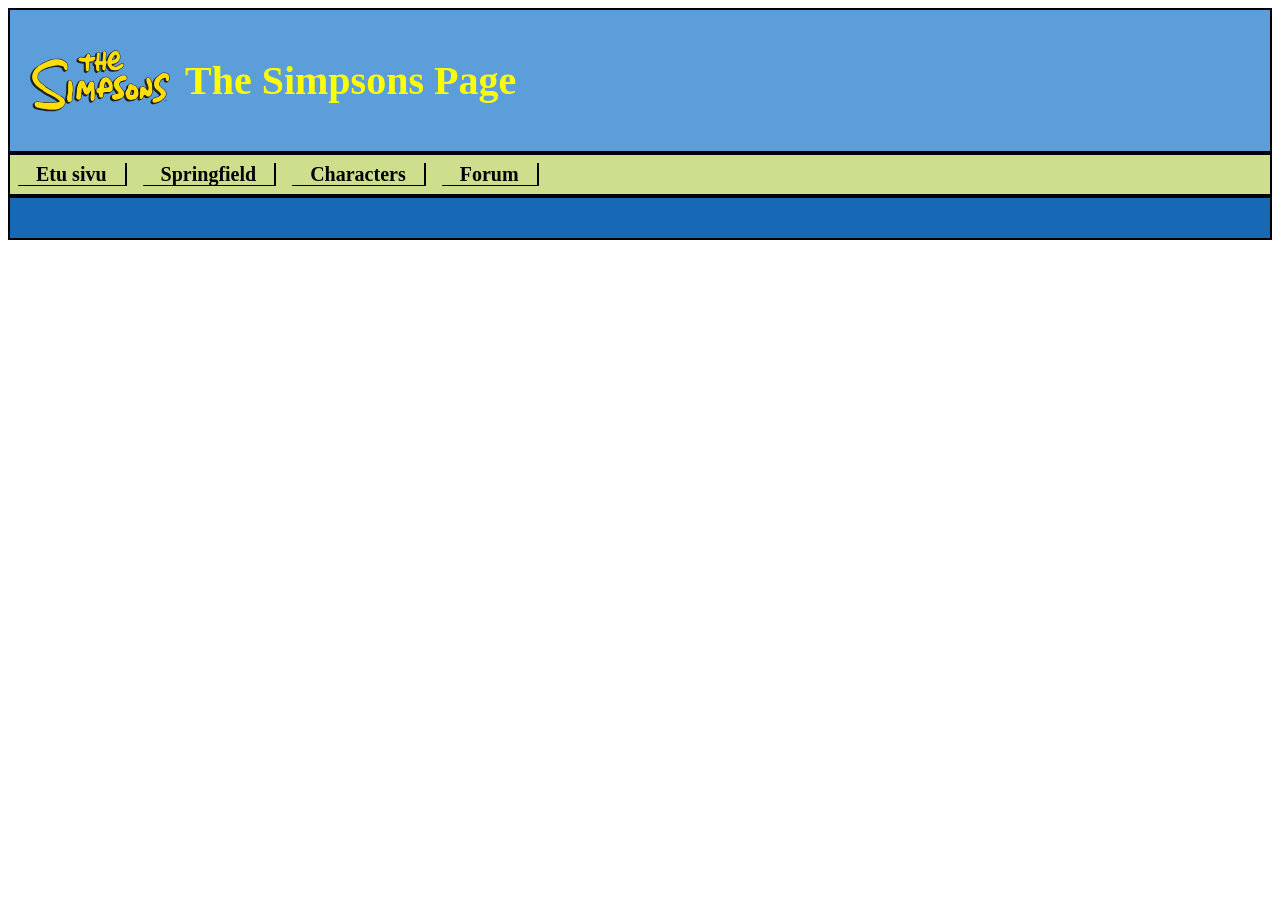
==== apu.html @ 11810592 "forum" ====
<!DOCTYPE html>
<html lang="fi">
<head>
    <meta charset="UTF-8">
    <meta name="viewport" content="width=device-width, initial-scale=1.0">
    <link rel="stylesheet" href="index.css">
    <title>The Simpsons</title>
</head>
<body>
  <div>
    <header class="logo">
        <img src="The_Simpsons_yellow_logo.svg" alt="Logo">
        <h1 style="color: yellow;">The Simpsons Page</h1>
    </header>
    <nav>
        <ul>
            <li><a href="index.html">Etu sivu</a></li>
            <li><a href="springfield.html">Springfield</a></li>
            <li><a href="characters.html">Characters</a></li>
            <li><a href="forum.html">Forum</a></li>
        </ul> 
    </nav>
    <main>
        
    </main>
  </div>
    <script src=""></script>
</body>
</html>
---- index.css ----
body {
    color: yellow;
    font-size: 20px;
}
header {
    text-align: left;
    padding: 20px;
    background: #5C9ED9;
    border: 2px solid black;
}
header img {
    width: 140px;
}
.logo {
    display: flex;
    gap: 15px;
}
nav {
    display: flex;
    background-color: #CDDF8D;
    border: 2px solid black;
    border-bottom: 2px solid black;
}
nav ul {
    list-style: none;
    display: flex;
    margin: 0;
    padding: 0;
}
nav li {
    padding: 8px;
}
nav a {
    padding: 0px 18px;
    text-decoration: none;
    color: black;
    font-weight: bold;
    border-right: 2px solid black;
    border-bottom: 1px solid black;
}
nav a:hover {
    background-color: #FCCB00;
}
.active {
    background:black;
}

.active a {
    color: white;
}
.banner img {
    width: 99.5%;
    height: 250px;
    object-fit: cover;
    display: block;
    border: 2px solid black;
}
main {
    padding: 20px;
    background: #1769B6;
    border: 2px solid black;
}
hr {
    border: none;
    height: 3px;
    background: #FCCB00;
}
.layout {
    display: flex;
    gap: 10px;
    align-items: flex-start;
}
text {
    flex: 1;
}
.infobox {
    width: 1580px;
    background: #FCCB00;
    border: 1px solid black;
    padding: 20px;
    font-size: 16px;
    color: black;
}
.row {
    display: flex;
    justify-content: space-between;
    margin-top: 8px;
}
.t1 {
    font-weight: bolt;
    width: 40%;
}
.t2 {
    width: 60%;
}
.gallery img,
.set img {
    width: 550px;
    margin: 10px;
    cursor: pointer;
}
.set {
    display: none;
}
.fullscreen {
    display: none;
    position: fixed;
    inset: 0;
    top: 0;
    left: 0;
    width: 100%;
    height: 100%;
    background: rgba(0, 0, 0, 0.8);
    justify-content: center;
    align-items: center;
}
.fullscreen img {
    max-width: 90%;
    max-height: 90%;
}
.characters {
    display: flex;
    gap: 30px;
    flex-wrap: wrap;
}

.characters img {
    width: 420px;
    height: 300px;
    object-fit: contain;
    border-radius: 10px;
    transition: 0.3s;
    border: 1px solid black;
    background: #5C9ED9;
}
.characters img:hover {
    transform: scale(1.05);
}
.character-layout {
    display: flex;
    gap: 10px;
    padding: 10px;
}
.character-img img {
    width: 250px;
    height: 400px;
    object-fit: contain;
    border: 2px solid black;
}
.character-content {
    flex: 1;
}
.tabs {
    display: flex;
}
.tabs button {
    padding: 15px 40px;
    border: 2px solid black;
    background: #FCCB00;
    cursor: pointer;
}
.tabs button:hover {
    background: #CDDF8D;
}
.tab-content {
    border: 2px solid black;
    padding: 10px;
    display: none;
}
.audio-list {
    display: flex;
    gap: 20px;
    margin: 20px 0;
}
.actor {
    display: flex;
    align-items: center;
    gap: 15px;
}
.actor img {
    width: 150px;
    height: 150px;
    object-fit: cover
}
.meme-gallery {
    width: 550px;
    margin: 10px;
    cursor: pointer;

}
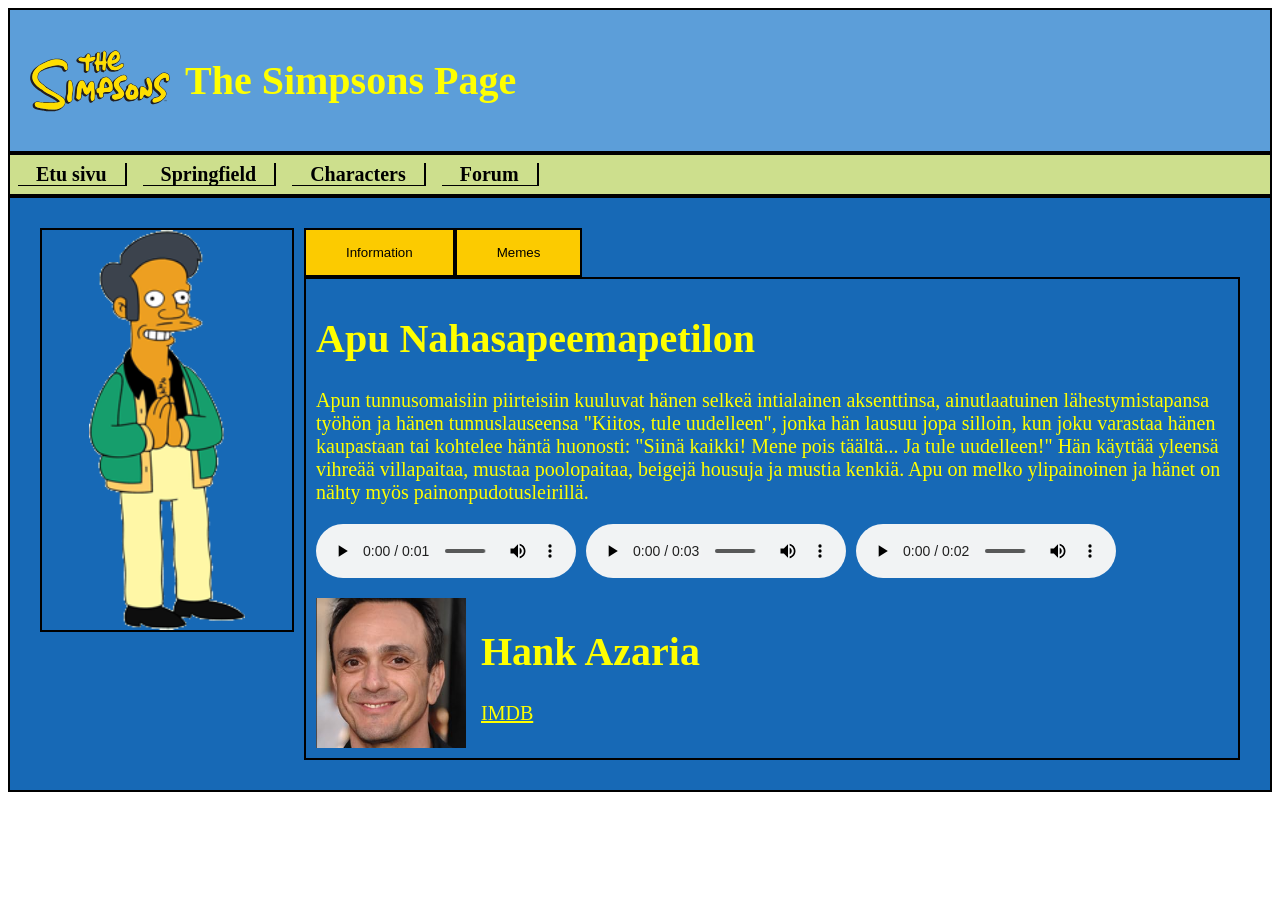
==== commit 0271e0d4: "characters" ====
--- a/apu.html
+++ b/apu.html
@@ -21,9 +21,60 @@
         </ul> 
     </nav>
     <main>
-        
+        <div class="character-layout">
+
+            <div class="character-img">
+                <img src="ApuNahasapeemapetilon.png">
+            </div>
+            <div class="character-content">
+                <div class="tabs">
+                    <button onclick="showtab('info')">Information</button>
+                    <button onclick="showtab('memes')">Memes</button>
+                </div>           
+                <div id="info" class="tab-content">
+                    <h1>Apu Nahasapeemapetilon</h1>
+                    <p>
+                        Apun tunnusomaisiin piirteisiin kuuluvat hänen selkeä intialainen aksenttinsa, ainutlaatuinen lähestymistapansa työhön ja hänen tunnuslauseensa "Kiitos, tule uudelleen", jonka hän lausuu jopa silloin, kun joku varastaa hänen kaupastaan tai kohtelee häntä huonosti: "Siinä kaikki! Mene pois täältä... Ja tule uudelleen!" Hän käyttää yleensä vihreää villapaitaa, mustaa poolopaitaa, beigejä housuja ja mustia kenkiä. Apu on melko ylipainoinen ja hänet on nähty myös painonpudotusleirillä.
+                    </p>
+                    <div class="audio-list">
+                        <audio controls>
+                            <source src="alarmed.wav">
+                        </audio>
+                        <audio controls>
+                            <source src="bastard.wav">
+                        </audio>
+                        <audio controls>
+                            <source src="hell.wav">
+                        </audio>
+                    </div>
+                    <div class="actor">
+                        <img src="HankAzaria.png">
+                        <div>
+                            <h1>Hank Azaria</h1>
+                            <a href="https://www.imdb.com/name/nm0000279/?ref_=ttfc_fcr_3_6" style="color: yellow;">IMDB</a>
+                        </div>
+                    </div>
+                </div> 
+                <div id="memes" class="tab-content">
+                    <div class="meme-gallery">
+                        <img src="memeapu.gif" onclick="openMeme(this)">
+                        <img src="memeapu2.gif" onclick="openMeme(this)">
+                        <img src="memeapu3.gif" onclick="openMeme(this)">
+                        <img src="memeapu4.gif" onclick="openMeme(this)">
+                        <img src="memeapu5.gif" onclick="openMeme(this)">
+                        <img src="memeapu6.gif" onclick="openMeme(this)">
+                    </div>
+                    <div class="fullscreen" id="fullscreen" onclick="closeMeme()">
+                        <img id="fullscreenImg">
+                    </div>
+                </div>
+            </div> 
+        </div>
     </main>
+    <div class="fullscreen" id="fullscreen" onclick="closeMeme()">
+        <img id="fullscreenImg">
+    </div>
   </div>
-    <script src=""></script>
+    <script src="character.js"></script>
 </body>
 </html>
--- a/index.css
+++ b/index.css
@@ -148,7 +148,8 @@
     border: 2px solid black;
 }
 .character-content {
-    flex: 1;
+    display: inline-block;
+    
 }
 .tabs {
     display: flex;
@@ -169,8 +170,11 @@
 }
 .audio-list {
     display: flex;
-    gap: 20px;
-    margin: 20px 0;
+    gap: 10px;
+    margin-top: 20px;
+}
+.audio-list audio {
+    width: 260px;
 }
 .actor {
     display: flex;
@@ -180,11 +184,17 @@
 .actor img {
     width: 150px;
     height: 150px;
-    object-fit: cover
+    object-fit: cover;
+    margin-top: 20px;
 }
 .meme-gallery {
-    width: 550px;
-    margin: 10px;
+    display: grid;
+    grid-template-columns: repeat(3, 1fr);
+    gap: 10px;
+}
+
+.meme-gallery img {
+    width: 250px;
     cursor: pointer;
-
+    border: 2px solid black;
 }
